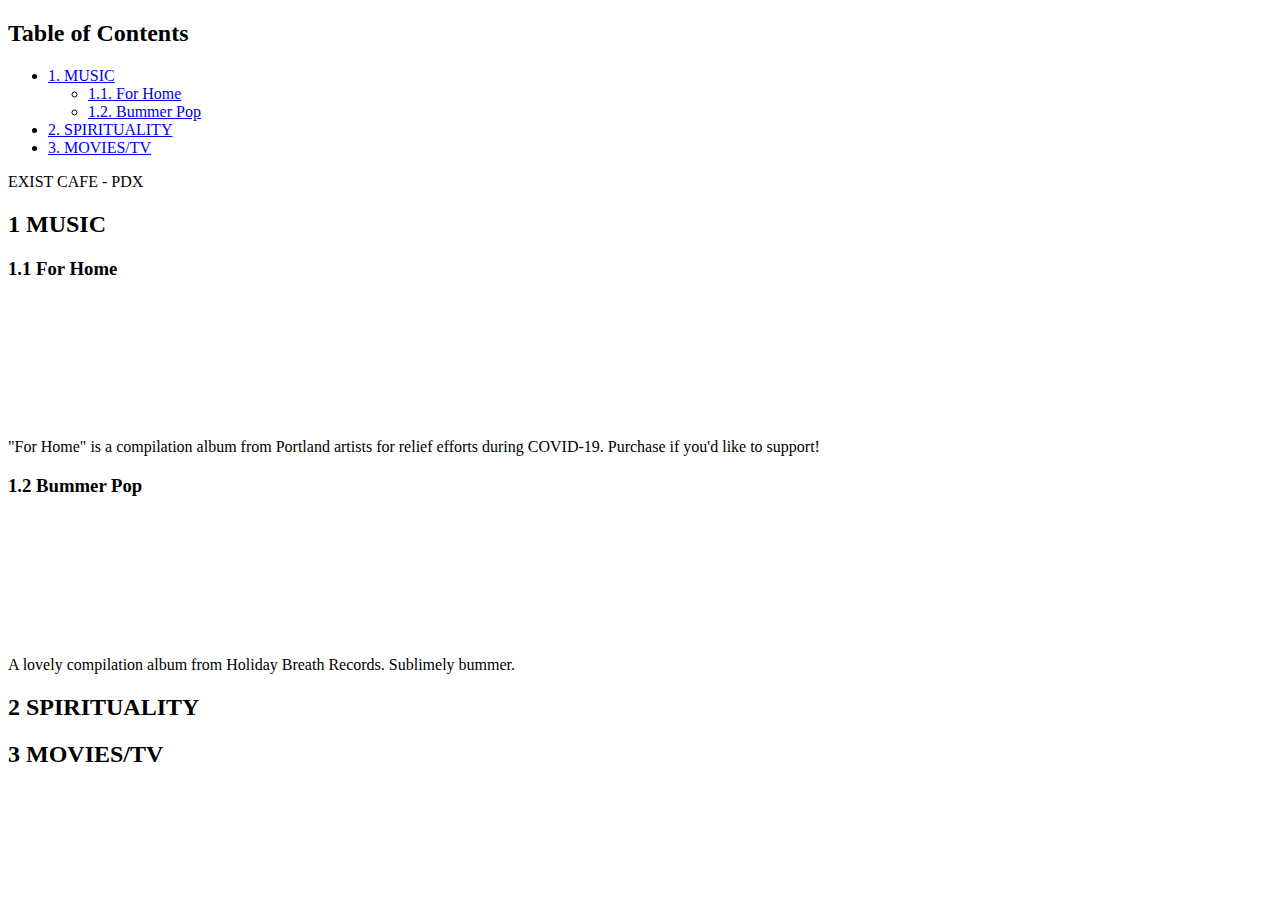
==== project.html @ 80367286 "<(-.-<)" ====
<!DOCTYPE html>
<html lang="en">
<head>
<meta charset="utf-8"/>
<title></title>
<style type="text/css">
.underline { text-decoration: underline; }
</style>
<link rel="stylesheet" href="file:///c:/home/slides/reveal.js-master/dist/reveal.css"/>

<link rel="stylesheet" href="file:///c:/home/slides/reveal.js-master/dist/theme/moon.css" id="theme"/>


<!-- If the query includes 'print-pdf', include the PDF print sheet -->
<script>
    if( window.location.search.match( /print-pdf/gi ) ) {
        var link = document.createElement( 'link' );
        link.rel = 'stylesheet';
        link.type = 'text/css';
        link.href = 'file:///c:/home/slides/reveal.js-master/css/print/pdf.css';
        document.getElementsByTagName( 'head' )[0].appendChild( link );
    }
</script>
</head>
<body>
<div class="reveal">
<div class="slides">
<section id="table-of-contents"><div id="table-of-contents">
<h2>Table of Contents</h2>
<div id="text-table-of-contents">
<ul>
<li><a href="#/slide-org634f2d3">1. MUSIC</a>
<ul>
<li><a href="#/slide-orga9a6f08">1.1. For Home</a></li>
<li><a href="#/slide-org83a561d">1.2. Bummer Pop</a></li>
</ul>
</li>
<li><a href="#/slide-orgecb4c00">2. SPIRITUALITY</a></li>
<li><a href="#/slide-org64e09e3">3. MOVIES/TV</a></li>
</ul>
</div>
</div>
</section>
<p>
EXIST CAFE - PDX
</p>

<section>
<section id="slide-org634f2d3">
<h2 id="org634f2d3"><span class="section-number-2">1</span> MUSIC</h2>
<div class="outline-text-2" id="text-1">
</div>
</section>
<section id="slide-orga9a6f08">
<h3 id="orga9a6f08"><span class="section-number-3">1.1</span> For Home</h3>
<iframe style="border: 0; width: 100%; height: 120px;" src="https://bandcamp.com/EmbeddedPlayer/album=1950791484/size=large/bgcol=ffffff/linkcol=0687f5/tracklist=false/artwork=small/track=3925591170/transparent=true/" seamless><a href="https://forhomepdx.bandcamp.com/album/for-home-vol-1">For Home Vol. 1 by Roseblood</a></iframe>

<p>
"For Home" is a compilation album from Portland artists for relief efforts during COVID-19. Purchase if you'd like to support!
</p>
</section>
<section id="slide-org83a561d">
<h3 id="org83a561d"><span class="section-number-3">1.2</span> Bummer Pop</h3>
<iframe style="border: 0; width: 100%; height: 120px;" src="https://bandcamp.com/EmbeddedPlayer/album=63035186/size=large/bgcol=ffffff/linkcol=0687f5/tracklist=false/artwork=small/track=2225667091/transparent=true/" seamless><a href="https://holidaybreathrecords.bandcamp.com/album/bummer-pop-volume-1">Bummer Pop Volume 1 by Holiday Breath Records</a></iframe>

<p>
A lovely compilation album from Holiday Breath Records. Sublimely bummer.
</p>

</section>
</section>
<section>
<section id="slide-orgecb4c00">
<h2 id="orgecb4c00"><span class="section-number-2">2</span> SPIRITUALITY</h2>
</section>
</section>
<section>
<section id="slide-org64e09e3">
<h2 id="org64e09e3"><span class="section-number-2">3</span> MOVIES/TV</h2>
</section>
</section>
</div>
</div>
<script src="file:///c:/home/slides/reveal.js-master/dist/reveal.js"></script>
<script src="file:///c:/home/slides/reveal.js-master/plugin/markdown/markdown.js"></script>
<script src="file:///c:/home/slides/reveal.js-master/plugin/zoom/zoom.js"></script>
<script src="file:///c:/home/slides/reveal.js-master/plugin/notes/notes.js"></script>


<script>
// Full list of configuration options available here:
// https://github.com/hakimel/reveal.js#configuration
Reveal.initialize({
plugins: [RevealMarkdown,RevealZoom,RevealNotes],
slideNumber:false,
multiplex: {
    secret: '', // null if client
    id: '', // id, obtained from socket.io server
    url: '' // Location of socket.io server
},

// Optional libraries used to extend on reveal.js
dependencies: [
]
});
</script>
</body>
</html>
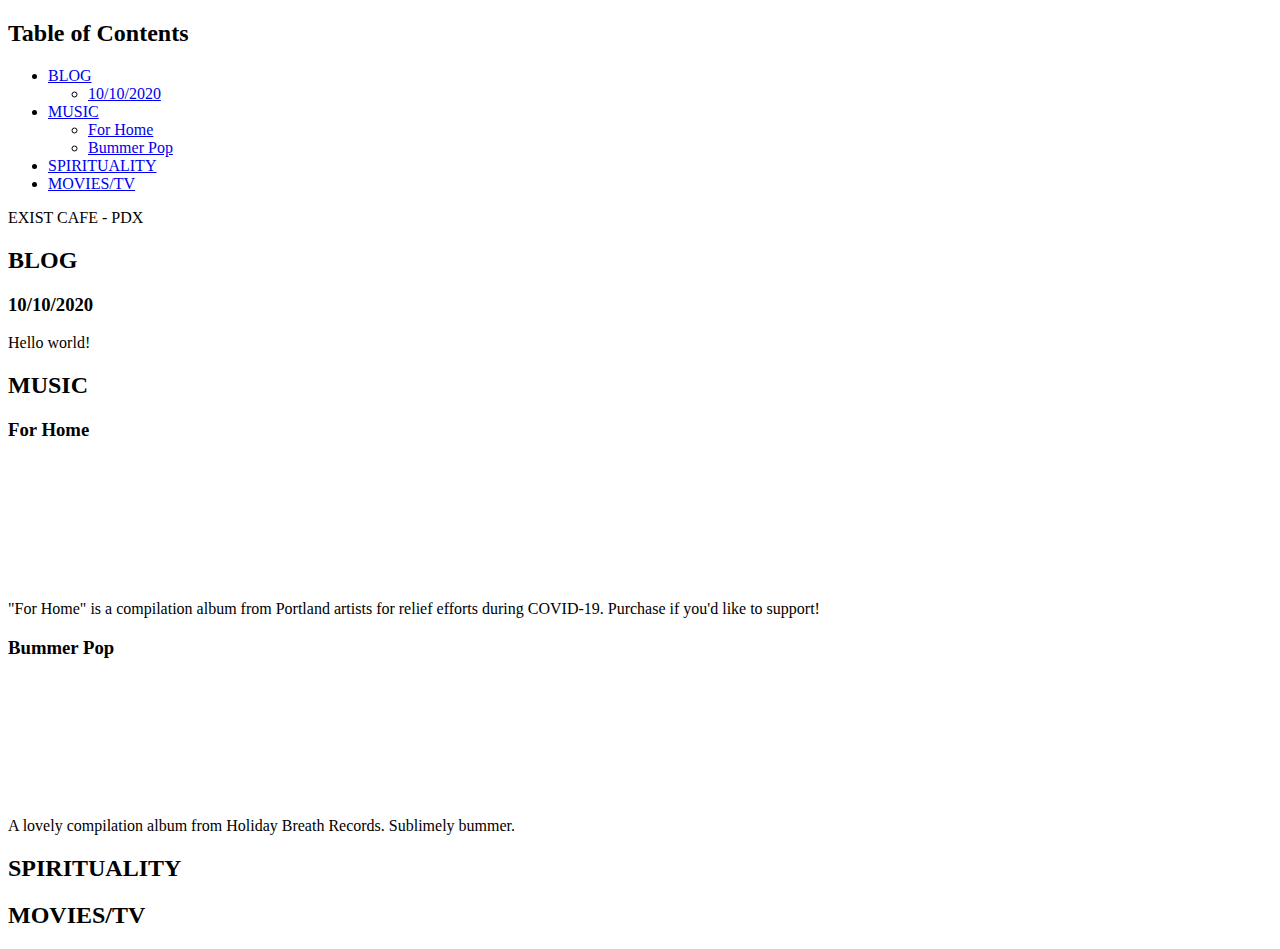
==== commit 3373dc94: "<(-.-<)" ====
--- a/project.html
+++ b/project.html
@@ -29,14 +29,19 @@
 <h2>Table of Contents</h2>
 <div id="text-table-of-contents">
 <ul>
-<li><a href="#/slide-org634f2d3">1. MUSIC</a>
+<li><a href="#/slide-org5b57f80">BLOG</a>
 <ul>
-<li><a href="#/slide-orga9a6f08">1.1. For Home</a></li>
-<li><a href="#/slide-org83a561d">1.2. Bummer Pop</a></li>
+<li><a href="#/slide-org4687492">10/10/2020</a></li>
 </ul>
 </li>
-<li><a href="#/slide-orgecb4c00">2. SPIRITUALITY</a></li>
-<li><a href="#/slide-org64e09e3">3. MOVIES/TV</a></li>
+<li><a href="#/slide-orgc890805">MUSIC</a>
+<ul>
+<li><a href="#/slide-org29fa9d4">For Home</a></li>
+<li><a href="#/slide-orge7f3afd">Bummer Pop</a></li>
+</ul>
+</li>
+<li><a href="#/slide-org4cad4ca">SPIRITUALITY</a></li>
+<li><a href="#/slide-orgd40682b">MOVIES/TV</a></li>
 </ul>
 </div>
 </div>
@@ -44,23 +49,35 @@
 <p>
 EXIST CAFE - PDX
 </p>
-
 <section>
-<section id="slide-org634f2d3">
-<h2 id="org634f2d3"><span class="section-number-2">1</span> MUSIC</h2>
-<div class="outline-text-2" id="text-1">
+<section id="slide-org5b57f80">
+<h2 id="org5b57f80">BLOG</h2>
+<div class="outline-text-2" id="text-org5b57f80">
 </div>
 </section>
-<section id="slide-orga9a6f08">
-<h3 id="orga9a6f08"><span class="section-number-3">1.1</span> For Home</h3>
+<section id="slide-org4687492">
+<h3 id="org4687492">10/10/2020</h3>
+<p>
+Hello world!
+</p>
+</section>
+</section>
+<section>
+<section id="slide-orgc890805">
+<h2 id="orgc890805">MUSIC</h2>
+<div class="outline-text-2" id="text-orgc890805">
+</div>
+</section>
+<section id="slide-org29fa9d4">
+<h3 id="org29fa9d4">For Home</h3>
 <iframe style="border: 0; width: 100%; height: 120px;" src="https://bandcamp.com/EmbeddedPlayer/album=1950791484/size=large/bgcol=ffffff/linkcol=0687f5/tracklist=false/artwork=small/track=3925591170/transparent=true/" seamless><a href="https://forhomepdx.bandcamp.com/album/for-home-vol-1">For Home Vol. 1 by Roseblood</a></iframe>
 
 <p>
 "For Home" is a compilation album from Portland artists for relief efforts during COVID-19. Purchase if you'd like to support!
 </p>
 </section>
-<section id="slide-org83a561d">
-<h3 id="org83a561d"><span class="section-number-3">1.2</span> Bummer Pop</h3>
+<section id="slide-orge7f3afd">
+<h3 id="orge7f3afd">Bummer Pop</h3>
 <iframe style="border: 0; width: 100%; height: 120px;" src="https://bandcamp.com/EmbeddedPlayer/album=63035186/size=large/bgcol=ffffff/linkcol=0687f5/tracklist=false/artwork=small/track=2225667091/transparent=true/" seamless><a href="https://holidaybreathrecords.bandcamp.com/album/bummer-pop-volume-1">Bummer Pop Volume 1 by Holiday Breath Records</a></iframe>
 
 <p>
@@ -70,13 +87,13 @@
 </section>
 </section>
 <section>
-<section id="slide-orgecb4c00">
-<h2 id="orgecb4c00"><span class="section-number-2">2</span> SPIRITUALITY</h2>
+<section id="slide-org4cad4ca">
+<h2 id="org4cad4ca">SPIRITUALITY</h2>
 </section>
 </section>
 <section>
-<section id="slide-org64e09e3">
-<h2 id="org64e09e3"><span class="section-number-2">3</span> MOVIES/TV</h2>
+<section id="slide-orgd40682b">
+<h2 id="orgd40682b">MOVIES/TV</h2>
 </section>
 </section>
 </div>
@@ -92,7 +109,6 @@
 // https://github.com/hakimel/reveal.js#configuration
 Reveal.initialize({
 plugins: [RevealMarkdown,RevealZoom,RevealNotes],
-slideNumber:false,
 multiplex: {
     secret: '', // null if client
     id: '', // id, obtained from socket.io server
